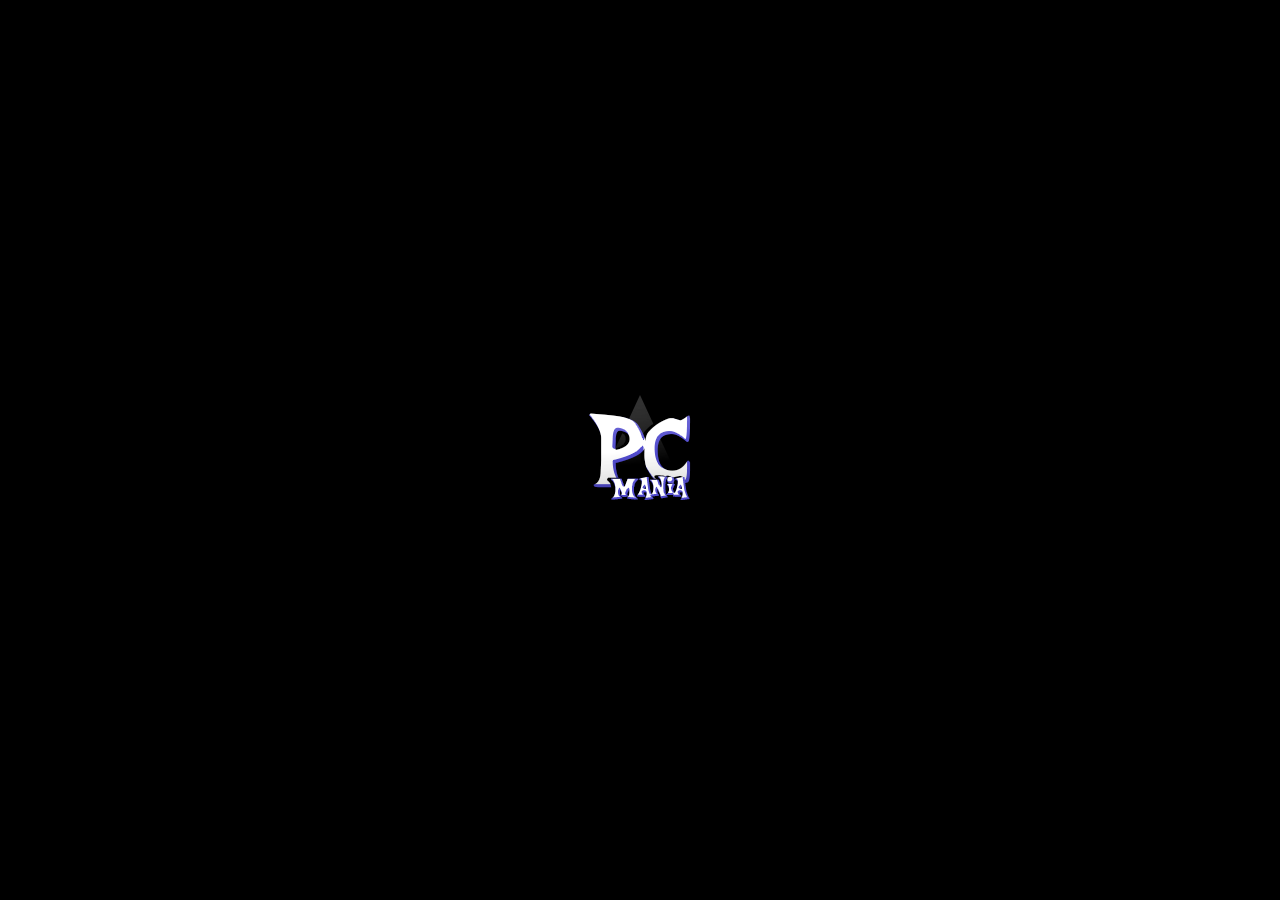
==== browser.html @ ce0df4b2 "settings" ====
<html lang="en">
    <head>
        <meta charset="utf-8">
        <meta name="viewport" content="width=device-width, initial-scale=1">
        <title>FlipClip Browser</title>
        <link rel="preload" href="./css/bootstrap.min.css" as="style">
        <link rel="stylesheet" href="./css/bootstrap.min.css">
        <link rel="preload" href="./css/all.min.css" as="style">
        <link rel="stylesheet" href="./css/all.min.css">
        <link rel="preload" href="./css/browser.css" as="style">
        <link rel="stylesheet" href="./css/browser.css">
        <script src="./js/jquery.min.js"></script>
        <script src="./js/resolution.js"></script>
        <script src="./js/bootstrap.bundle.min.js"></script>
        <script src="./js/browser/base.js"></script>
        <script src="./js/browser/browser.js"></script>
        <script src="./js/browser/settings.js"></script>
        <script src="./js/browser/addressBar.js"></script>
    </head>
    <body>
        <div id="appstart" style="z-index: 100000000000; min-height: 100%; min-width: 100%; position: fixed; background-color: black; background-image: url(./icons/icon_128.png); background-repeat: no-repeat; background-position: center;"></div>
        <div id="browser"></div>
    </body>
</html>
---- css/browser.css ----
/* Base */

.noselect {
    -webkit-touch-callout: none;
    /* iOS Safari */
    -webkit-user-select: none;
    /* Safari */
    -khtml-user-select: none;
    /* Konqueror HTML */
    -moz-user-select: none;
    /* Old versions of Firefox */
    -ms-user-select: none;
    /* Internet Explorer/Edge */
    user-select: none;
    /* Non-prefixed version, currently
                                  supported by Chrome, Edge, Opera and Firefox */
}

.browser-window {
    min-height: 100%;
    min-width: 100%;
    height: 100%;
    width: 100%;
    position: fixed;
}

.browser-button {
    cursor: default !important;
}

#page-status {
    z-index: 10;
    border-right: 0px;
    margin-right: 2px;
}


/* Light Theme */

.navbar-tab-light {
    background-color: #b6b6b6 !important;
}

#page-status.bg-white:hover {
    background-color: #c3c9d8 !important;
}

#page-status.bg-white:active {
    background-color: #cfd4e2 !important
}


/* Dark Theme */

.navbar-tab-dark {
    background-color: #0C0C17 !important;
}

.domain-name-dark {
    color: #fff;
}

#page-status.bg-dark,
.addressbar.border-dark {
    background-color: #181A21 !important;
    color: #909192;
}

#addressbar.border-dark {
    color: #fff;
}

#page-status.bg-dark:hover {
    background-color: #2F3037 !important
}

#page-status.bg-dark:active {
    background-color: #505257 !important
}
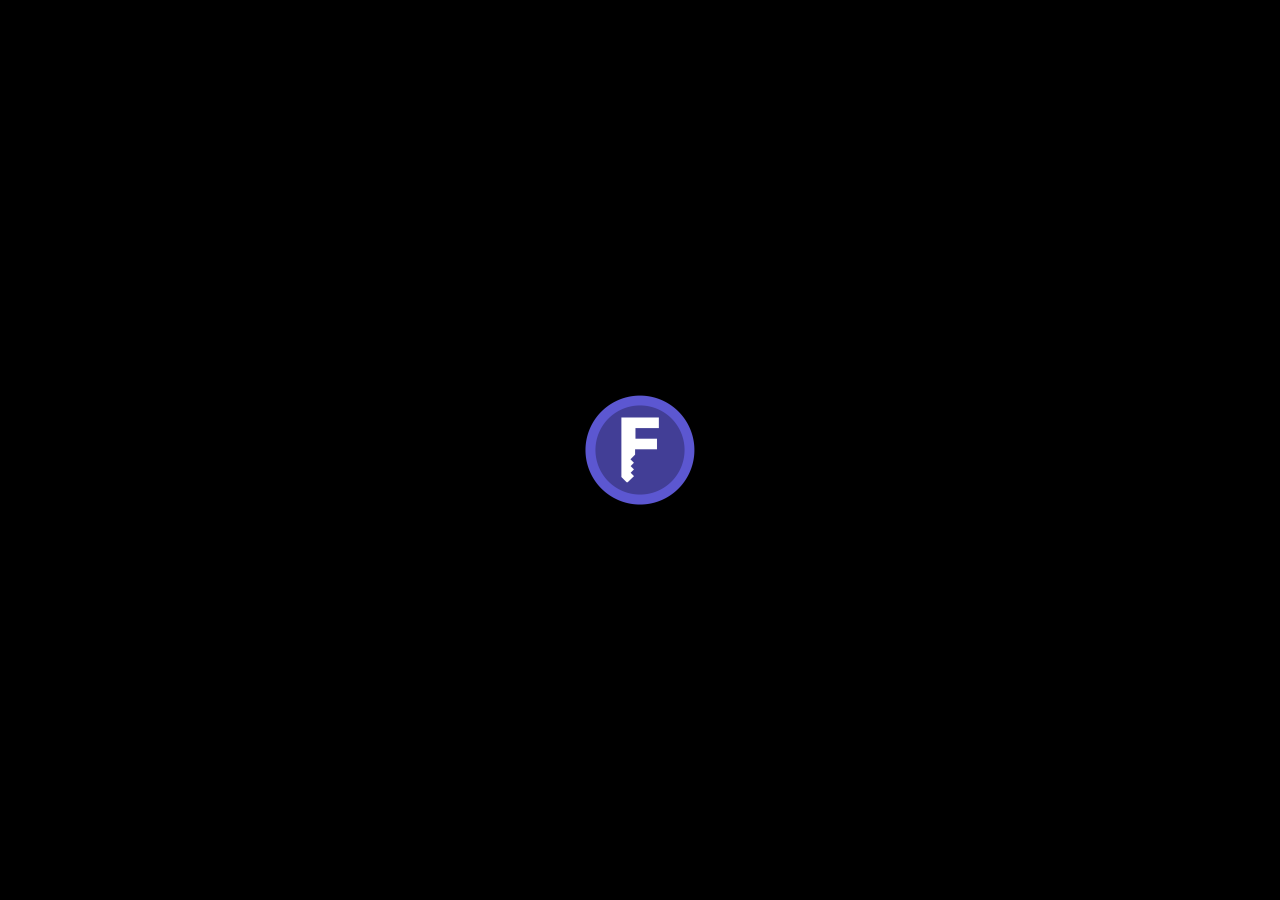
==== commit 7f87c04e: "preparing contextMenus" ====
--- a/browser.html
+++ b/browser.html
@@ -10,11 +10,13 @@
         <link rel="preload" href="./css/browser.css" as="style">
         <link rel="stylesheet" href="./css/browser.css">
         <script src="./js/jquery.min.js"></script>
-        <script src="./js/resolution.js"></script>
+        <script src="./js/ud/resolution.js"></script>
         <script src="./js/bootstrap.bundle.min.js"></script>
         <script src="./js/browser/base.js"></script>
         <script src="./js/browser/browser.js"></script>
+        <script src="./js/ud/domains.js"></script>
         <script src="./js/browser/settings.js"></script>
+        <script src="./js/browser/web-info.js"></script>
         <script src="./js/browser/addressBar.js"></script>
     </head>
     <body>
